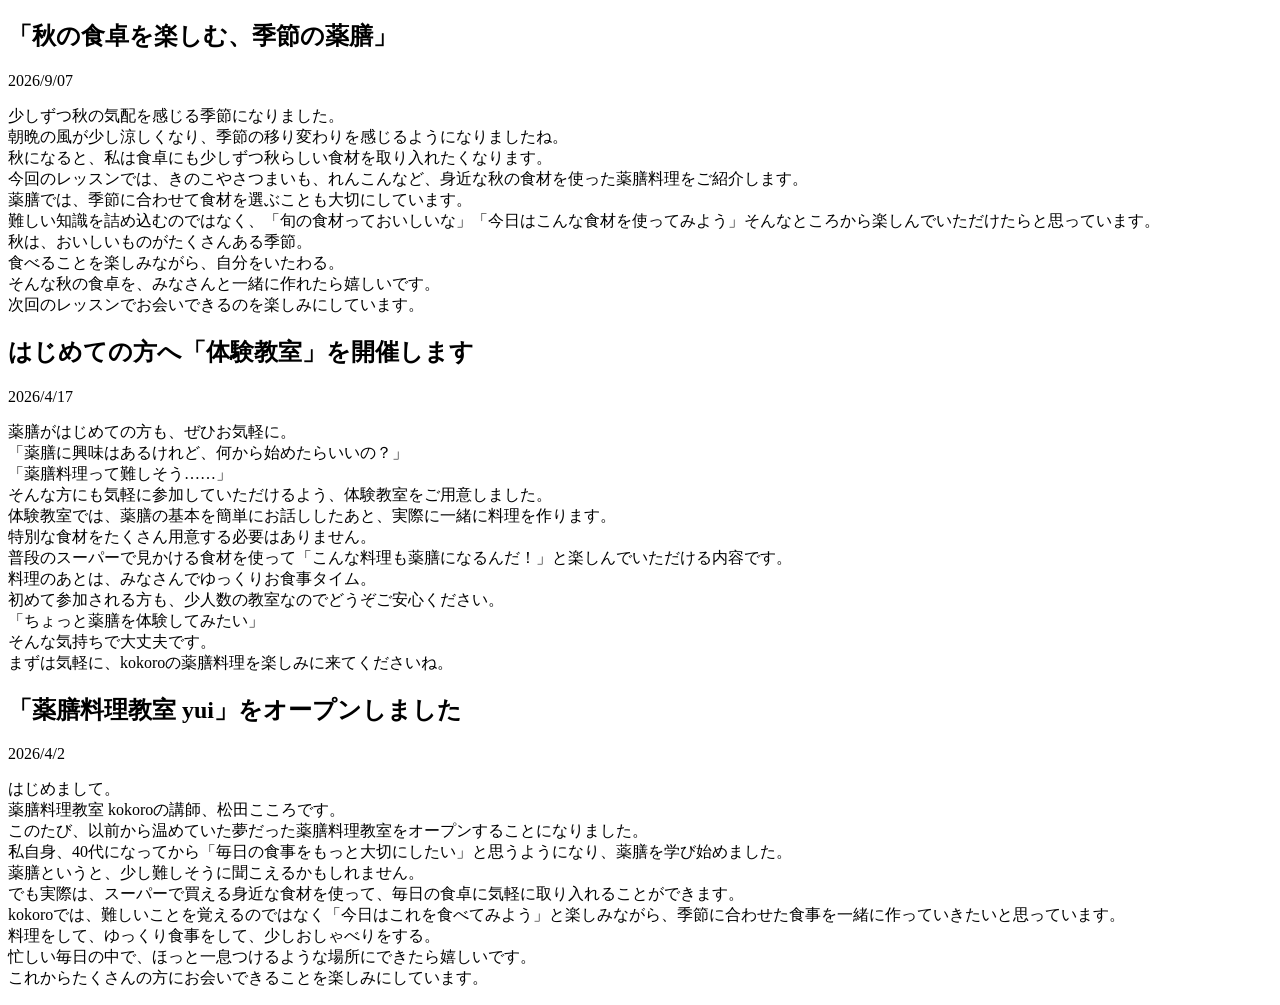
==== blog-all.html @ 61369a08 "common css追加" ====
<!doctype html>
<html lang="jp">
  <head>
    <meta charset="UTF-8" />
    <meta name="viewport" content="width=device-width, initial-scale=1.0" />
    <title>講師ブログ</title>
  </head>

  <body>
    <article>
      <h2>「秋の食卓を楽しむ、季節の薬膳」</h2>
      <p>2026/9/07</p>
      <p>
        少しずつ秋の気配を感じる季節になりました。
        <br />
        朝晩の風が少し涼しくなり、季節の移り変わりを感じるようになりましたね。
        <br />
        秋になると、私は食卓にも少しずつ秋らしい食材を取り入れたくなります。
        <br />
        今回のレッスンでは、きのこやさつまいも、れんこんなど、身近な秋の食材を使った薬膳料理をご紹介します。
        <br />
        薬膳では、季節に合わせて食材を選ぶことも大切にしています。
        <br />
        難しい知識を詰め込むのではなく、「旬の食材っておいしいな」「今日はこんな食材を使ってみよう」そんなところから楽しんでいただけたらと思っています。
        <br />
        秋は、おいしいものがたくさんある季節。
        <br />
        食べることを楽しみながら、自分をいたわる。
        <br />
        そんな秋の食卓を、みなさんと一緒に作れたら嬉しいです。
        <br />
        次回のレッスンでお会いできるのを楽しみにしています。
      </p>
    </article>

    <article>
      <h2>はじめての方へ「体験教室」を開催します</h2>
      <p>2026/4/17</p>
      <p>
        薬膳がはじめての方も、ぜひお気軽に。
        <br />
        「薬膳に興味はあるけれど、何から始めたらいいの？」
        <br />
        「薬膳料理って難しそう……」
        <br />
        そんな方にも気軽に参加していただけるよう、体験教室をご用意しました。
        <br />
        体験教室では、薬膳の基本を簡単にお話ししたあと、実際に一緒に料理を作ります。
        <br />
        特別な食材をたくさん用意する必要はありません。
        <br />
        普段のスーパーで見かける食材を使って「こんな料理も薬膳になるんだ！」と楽しんでいただける内容です。
        <br />
        料理のあとは、みなさんでゆっくりお食事タイム。
        <br />
        初めて参加される方も、少人数の教室なのでどうぞご安心ください。
        <br />
        「ちょっと薬膳を体験してみたい」
        <br />
        そんな気持ちで大丈夫です。
        <br />
        まずは気軽に、kokoroの薬膳料理を楽しみに来てくださいね。
      </p>
    </article>

    <article>
      <h2>「薬膳料理教室 yui」をオープンしました</h2>
      <p>2026/4/2</p>
      <p>
        はじめまして。
        <br />
        薬膳料理教室 kokoroの講師、松田こころです。
        <br />
        このたび、以前から温めていた夢だった薬膳料理教室をオープンすることになりました。
        <br />
        私自身、40代になってから「毎日の食事をもっと大切にしたい」と思うようになり、薬膳を学び始めました。
        <br />
        薬膳というと、少し難しそうに聞こえるかもしれません。
        <br />
        でも実際は、スーパーで買える身近な食材を使って、毎日の食卓に気軽に取り入れることができます。
        <br />
        kokoroでは、難しいことを覚えるのではなく「今日はこれを食べてみよう」と楽しみながら、季節に合わせた食事を一緒に作っていきたいと思っています。
        <br />
        料理をして、ゆっくり食事をして、少しおしゃべりをする。
        <br />
        忙しい毎日の中で、ほっと一息つけるような場所にできたら嬉しいです。
        <br />
        これからたくさんの方にお会いできることを楽しみにしています。
      </p>
    </article>
  </body>
</html>
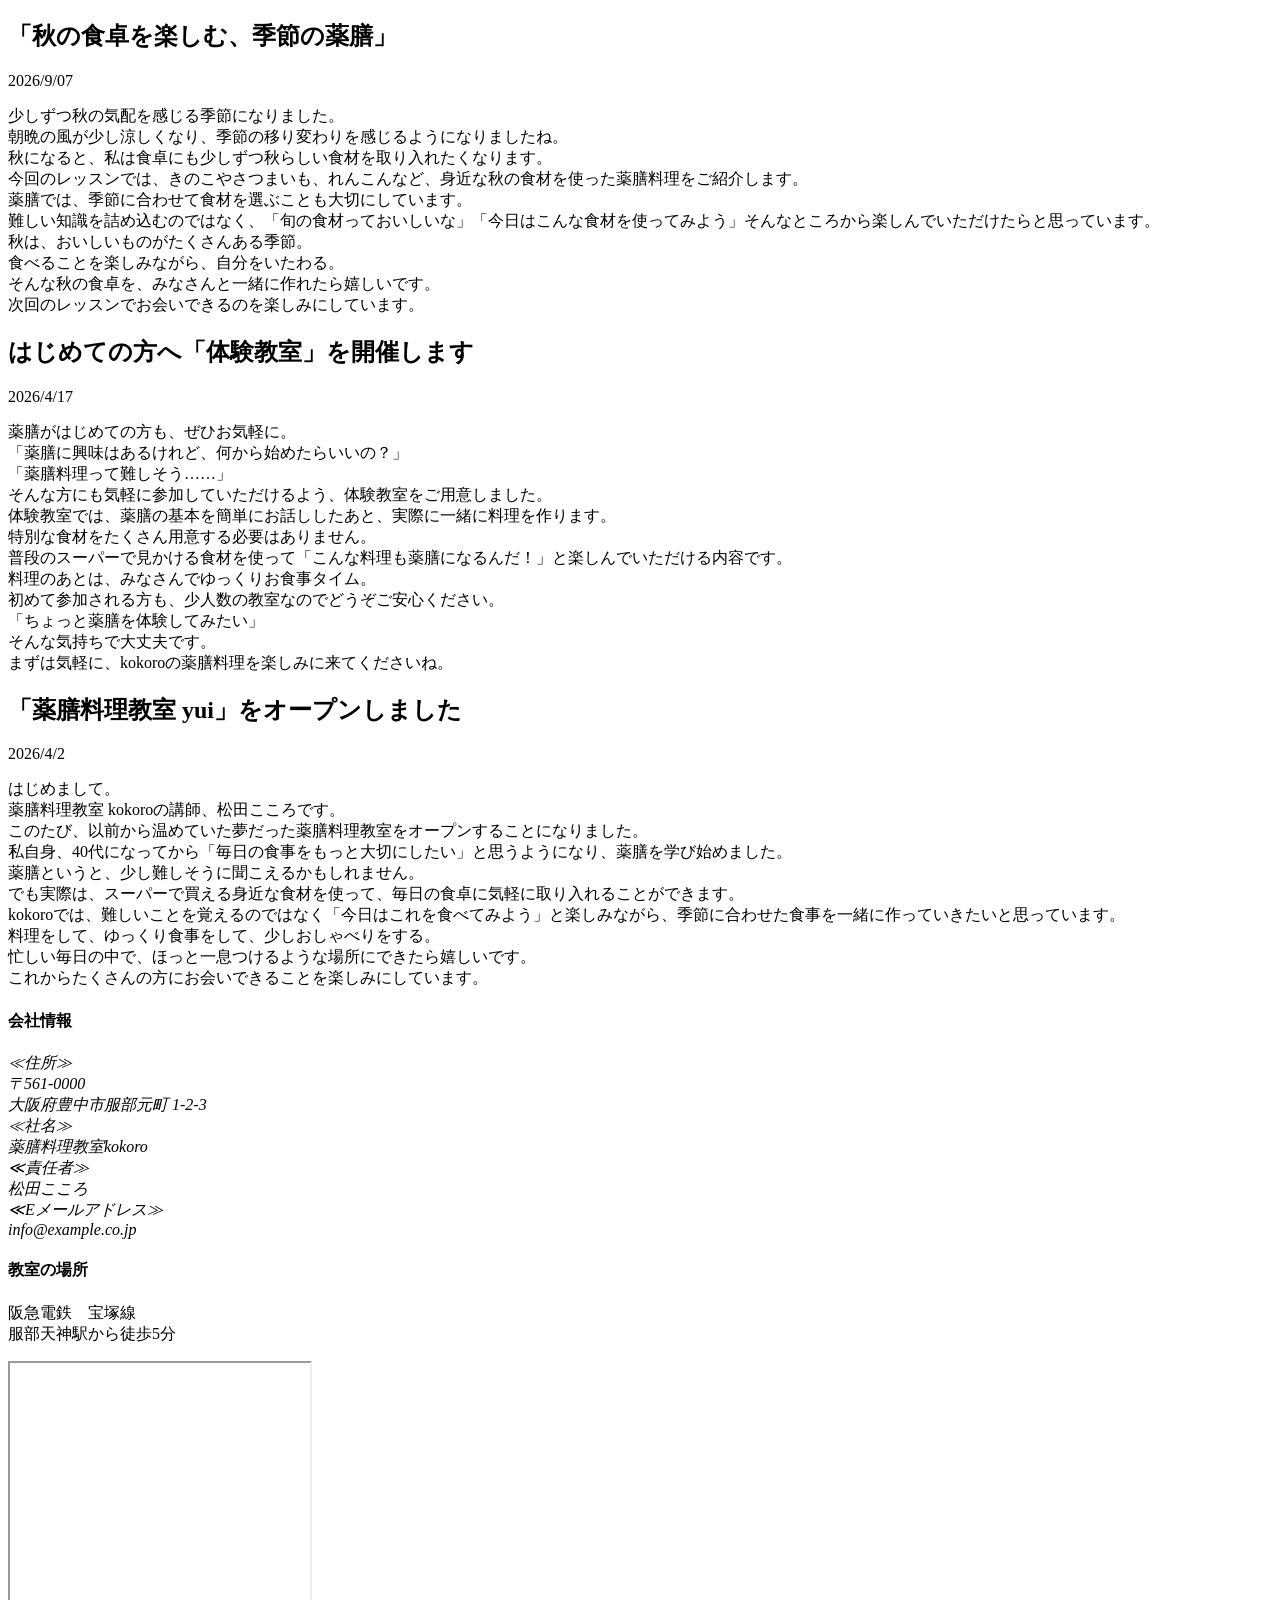
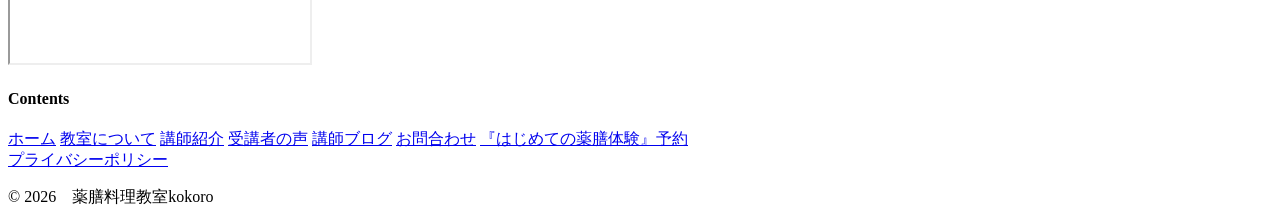
==== commit e31b4fe1: "fix: footer に余白を追加、プラポリにfooter が無かった為追加" ====
--- a/blog-all.html
+++ b/blog-all.html
@@ -88,5 +88,64 @@
         これからたくさんの方にお会いできることを楽しみにしています。
       </p>
     </article>
+
+    <footer class="pb10">
+      <section class="footer-section">
+        <div class="footer-content">
+          <h4 class="info">会社情報</h4>
+          <address>
+            ≪住所≫
+            <br />
+            〒561-0000
+            <br />
+            大阪府豊中市服部元町 1-2-3
+            <br />
+            ≪社名≫
+            <br />
+            薬膳料理教室kokoro
+            <br />
+            ≪責任者≫
+            <br />
+            松田こころ<br />
+            ≪Eメールアドレス≫
+            <br />
+            info@example.co.jp
+          </address>
+        </div>
+
+        <div class="footer-content">
+          <h4 class="info">教室の場所</h4>
+          <p>
+            阪急電鉄　宝塚線
+            <br />
+            服部天神駅から徒歩5分
+          </p>
+          <iframe
+            class="map"
+            src="https://www.google.com/maps/embed?pb=!1m18!1m12!1m3!1d3277.7095308109983!2d135.4757519!3d34.762909199999996!2m3!1f0!2f0!3f0!3m2!1i1024!2i768!4f13.1!3m3!1m2!1s0x6000e53d0831b3b5%3A0x4948a65c8e7365b4!2z44CSNTYxLTA4NTEg5aSn6Ziq5bqc6LGK5Lit5biC5pyN6YOo5YWD55S677yR5LiB55uu77yS4oiS77yT!5e0!3m2!1sja!2sjp!4v1788955682060!5m2!1sja!2sjp"
+            width="300"
+            height="300"
+          ></iframe>
+        </div>
+
+        <div class="footer-content">
+          <h4 class="info">Contents</h4>
+          <a class="base-hover" href="index.html">ホーム</a>
+          <a class="base-hover" href="#kokoro">教室について</a>
+          <a class="base-hover" href="#koushi">講師紹介</a>
+          <a class="base-hover" href="#voice">受講者の声</a>
+          <a class="base-hover" href="#koushi-vlog">講師ブログ</a>
+          <a class="base-hover" href="contact.html">お問合わせ</a>
+          <a class="base-hover" href="book.html">『はじめての薬膳体験』予約</a>
+        </div>
+      </section>
+
+      <div class="footer-bottom">
+        <div class="mb10 base-hover">
+          <a href="privacy.html">プライバシーポリシー</a>
+        </div>
+        <p>&copy; 2026　薬膳料理教室kokoro</p>
+      </div>
+    </footer>
   </body>
 </html>
